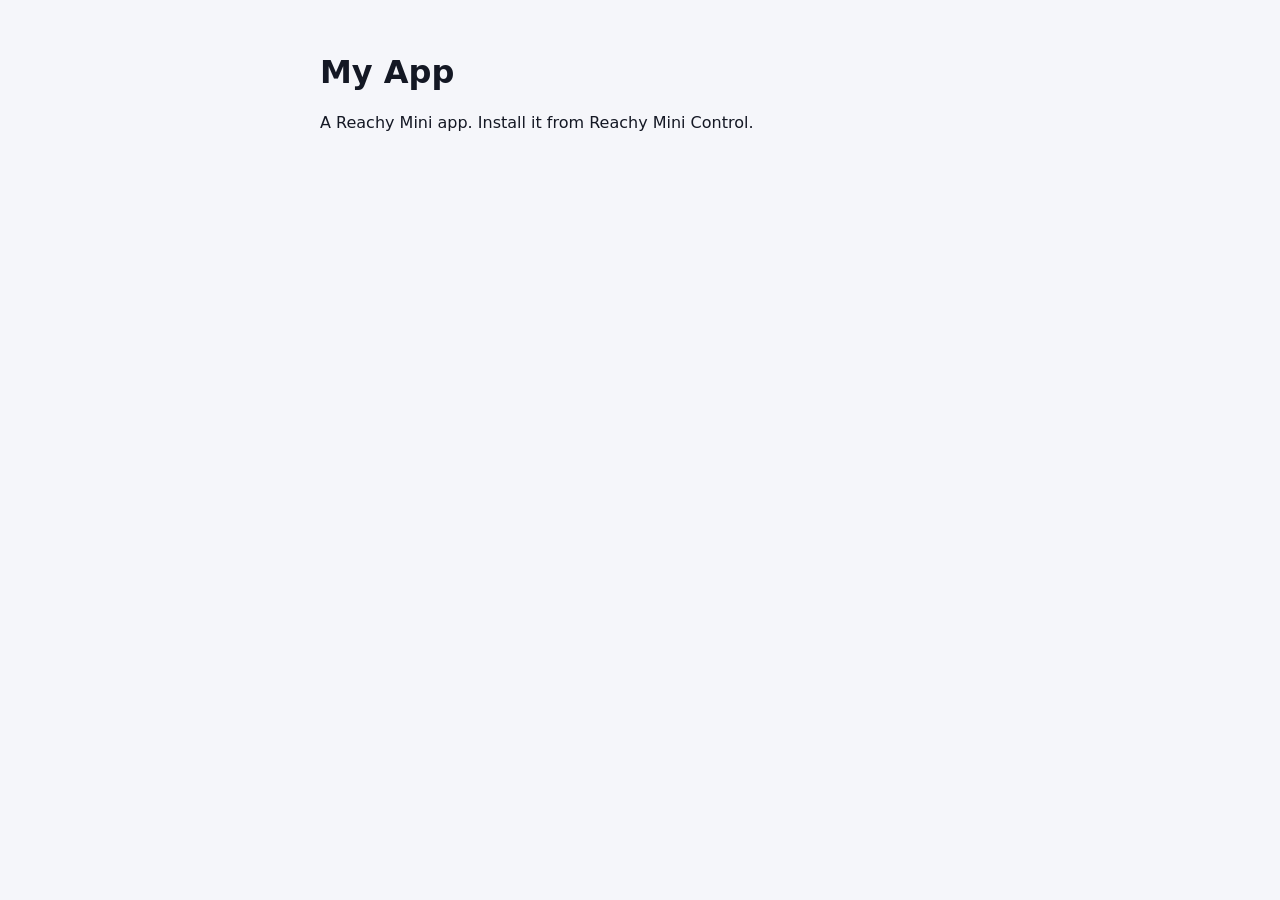
==== index.html @ 2126a346 "Initial commit" ====
<!doctype html>
<html lang="en"><head><meta charset="utf-8"><title>My App</title><link rel="stylesheet" href="style.css"></head>
<body><main><h1>My App</h1><p>A Reachy Mini app. Install it from Reachy Mini Control.</p></main></body></html>
---- style.css ----
body { font-family: system-ui, sans-serif; margin: 0; background: #f5f6fa; color: #141824; }
main { max-width: 640px; margin: 0 auto; padding: 32px 16px; }
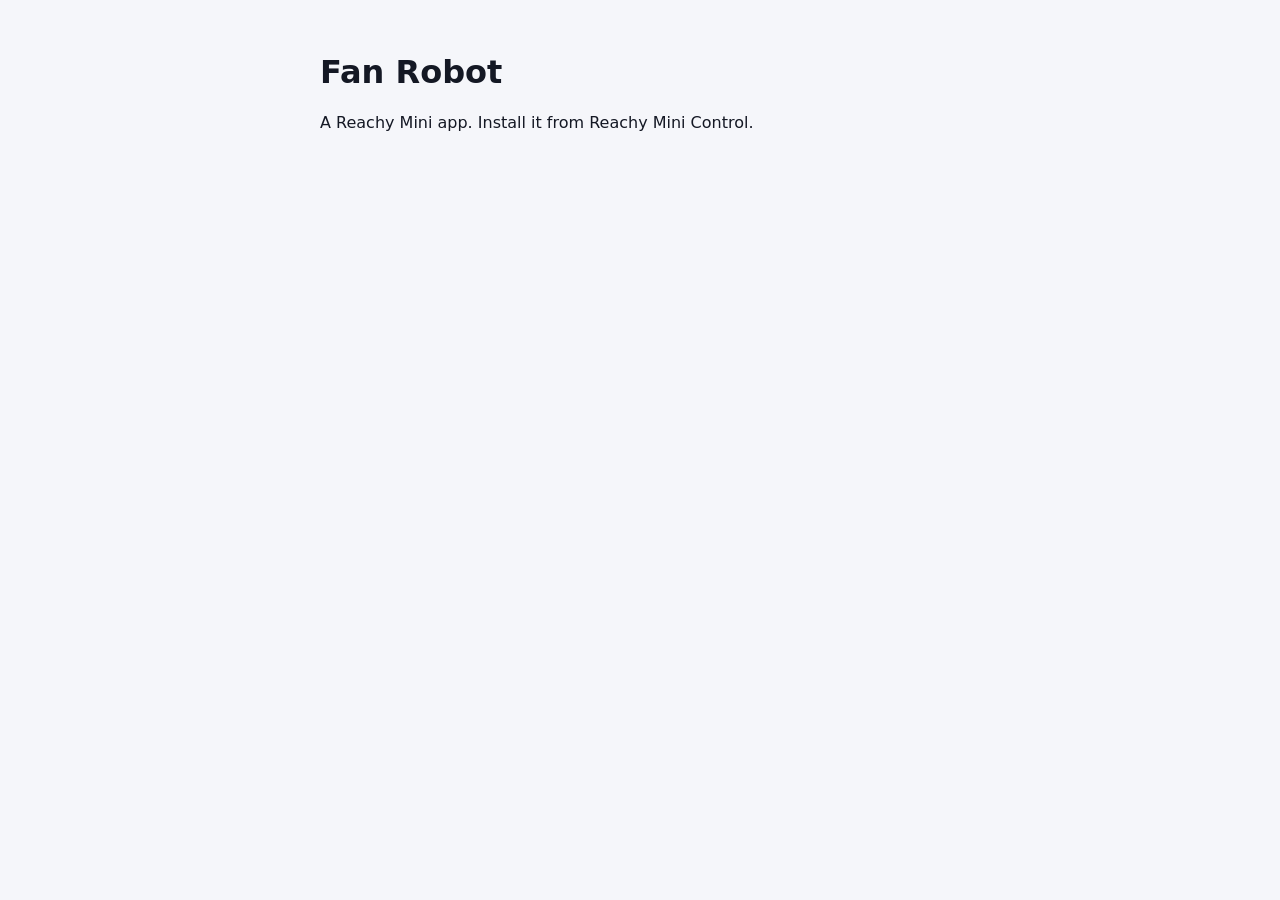
==== commit e847e80f: "Fan Robot phase 1: team packs, Turkish, emotion engine, lasting mood, phone remote - Renamed the sta" ====
--- a/index.html
+++ b/index.html
@@ -1,3 +1,3 @@
 <!doctype html>
-<html lang="en"><head><meta charset="utf-8"><title>My App</title><link rel="stylesheet" href="style.css"></head>
-<body><main><h1>My App</h1><p>A Reachy Mini app. Install it from Reachy Mini Control.</p></main></body></html>
+<html lang="en"><head><meta charset="utf-8"><title>Fan Robot</title><link rel="stylesheet" href="style.css"></head>
+<body><main><h1>Fan Robot</h1><p>A Reachy Mini app. Install it from Reachy Mini Control.</p></main></body></html>
